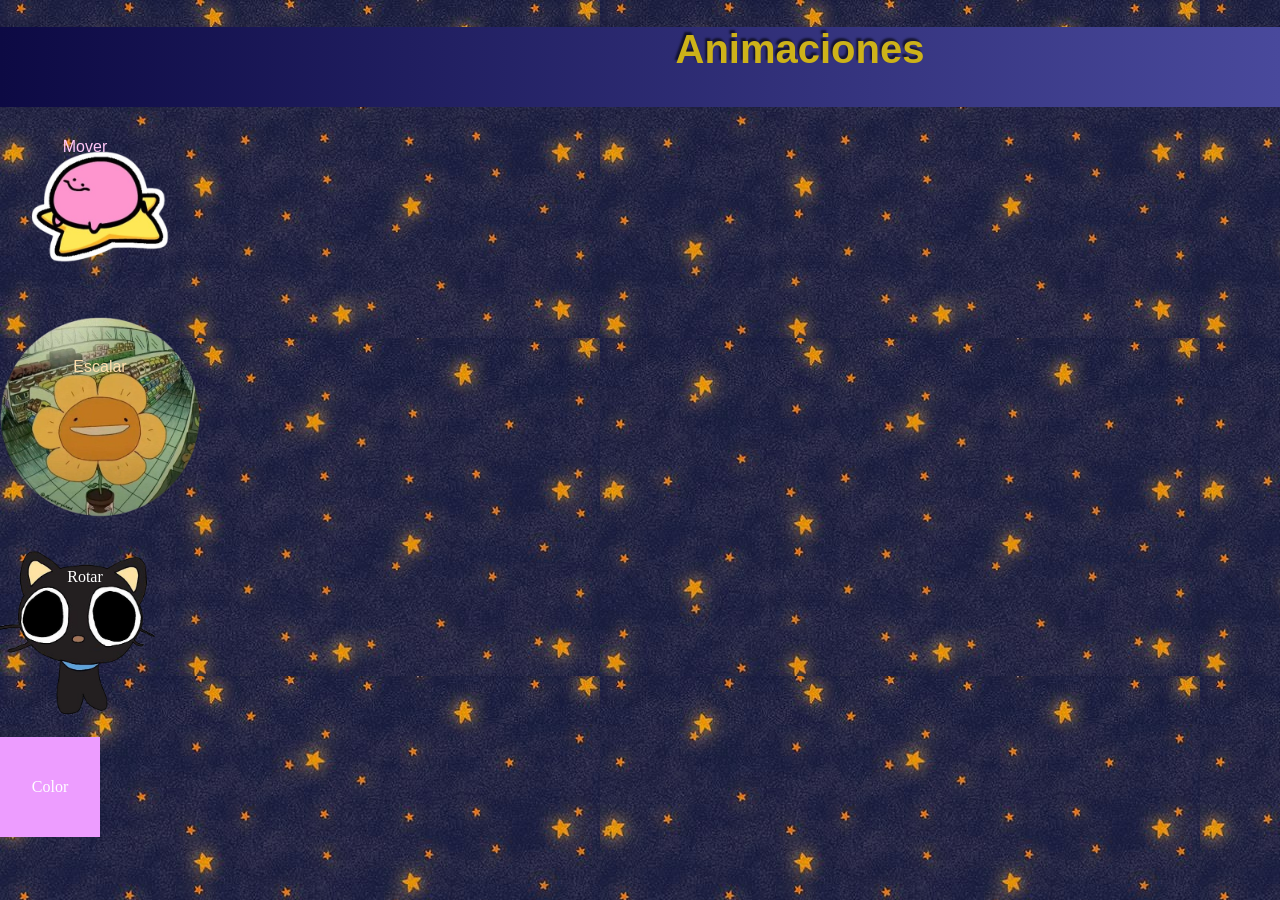
==== index.html @ 629412c8 "Add files via upload" ====
<!DOCTYPE html>
<html lang="es">
<head>
    <meta charset="UTF-8">
    <title>Animaciones </title>
    <link rel="stylesheet" href="css/style.css" type="text/css">
</head>
<header>
        <h1>Animaciones</h1>
    </header>
<body>

    <div class="caja mover">Mover</div>
    <div class="caja escalar">Escalar</div>
    <div class="caja rotar">Rotar</div>
    <div class="caja color">Color</div>

</body>
</html>
---- css/style.css ----
/* Animaciones individuales */
  header{
           font-family:Verdana, sans-serif;
           color: rgb(205, 178, 25);
           text-shadow: -2px -3px 2px rgba(0,0,0,0.6);
           background: #0d0a44;
background: linear-gradient(90deg,#0d0a44 0%, #49499c 80%);
           width: 1600px;
           height: 80px;
           text-align: center;
           align-items: center;
           margin: 0;
           font-size: 20px;

        }
        body {
            background-image: url(img/estrellas\ fondo.jpg);
            margin: 0;
        }


.mover{
    width: 100px;
    height: 100px;
    background-image: url('img/kirbo.png');
    background-size: cover; 
     width: 170px;
    height: 200px;
    color: rgb(255, 198, 248);
    font-family:Impact, sans-serif;
    text-align: center;
    line-height: 80px; 
    margin-bottom: 10px;
   }
  
.color {
    width: 100px;
    height: 100px;
    background-color: rgb(237, 157, 255);
    color: white;
    text-align: center;
    line-height: 100px; /* Para centrar el texto verticalmente */
    margin-bottom: 10px;
}
.escalar {
    width: 70px;
    height: 70px;
    background-image: url('img/sunflower.png');
    background-size: cover; 
     width: 200px;
    height: 200px;
    color: rgb(255, 223, 173);
    font-family: Impact, sans-serif;
    text-align: center;
    line-height: 100px; /* Para centrar el texto verticalmente */
    margin-bottom: 10px;
}
.rotar{
    width: 100px;
    height: 100px;
    background-image: url('img/chococat.png');
    background-size: cover; 
     width: 170px;
    height: 200px;
    color: white;
    text-align: center;
    line-height: 100px; /* Para centrar el texto verticalmente */
    margin-bottom: 10px;
}


/* Animaciones individuales */
.mover {
    /* Agregamos 'alternate' para que el movimiento sea de ida y vuelta */
    animation: moverAnim 3s infinite ease-in-out alternate;
}

.escalar {
    animation: escalarAnim 3s infinite ease-in-out alternate;
}

.rotar {
    /* La rotación suele verse mejor si es continua, así que quitamos alternate aquí */
    animation: rotarAnim 3s infinite linear;
}

.color {
    animation: colorAnim 3s infinite ease-in-out alternate;
}

/* Keyframes (tus animaciones están perfectas, solo las mantenemos) */
@keyframes moverAnim {
    from { transform: translateX(0); }
    to { transform: translateX(150px); }
}

@keyframes escalarAnim {
    from { transform: scale(1); }
    to { transform: scale(1.5); }
}

@keyframes rotarAnim {
    from { transform: rotate(0deg); }
    to { transform: rotate(360deg); }
}

@keyframes colorAnim {
    from { background-color: rgb(237, 157, 255); }
    to { background-color: dodgerblue; }
}
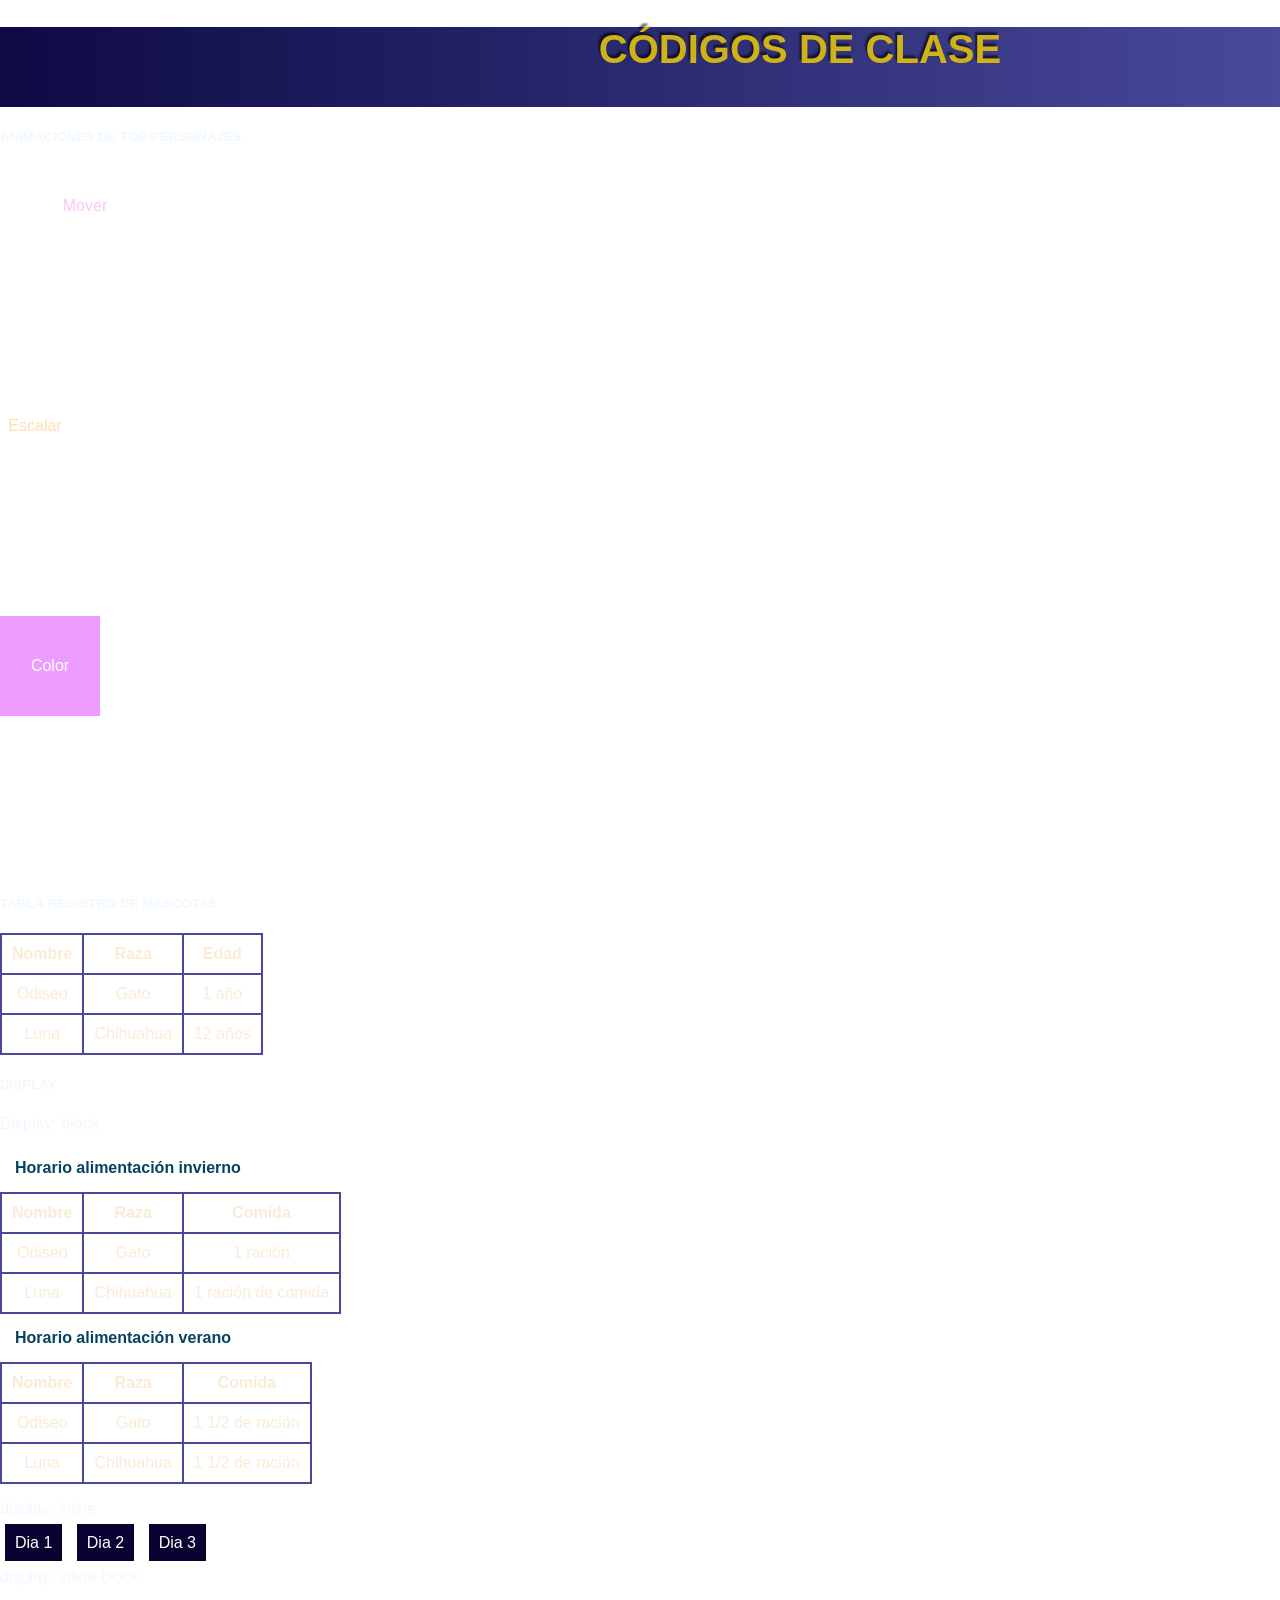
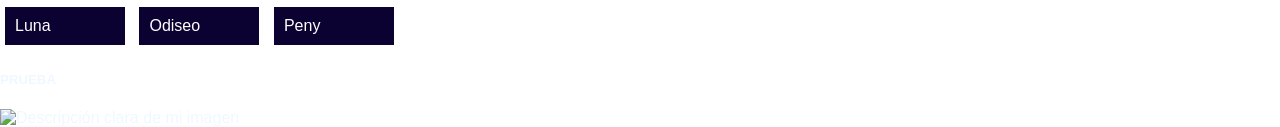
==== commit 85cd71d0: "Add files via upload" ====
--- a/index.html
+++ b/index.html
@@ -2,18 +2,127 @@
 <html lang="es">
 <head>
     <meta charset="UTF-8">
-    <title>Animaciones </title>
+    <title>Codigos </title>
     <link rel="stylesheet" href="css/style.css" type="text/css">
+    <link href="img/logomish.ico" rel=“icon”>
 </head>
 <header>
-        <h1>Animaciones</h1>
+        <h1>CÓDIGOS DE CLASE</h1>
     </header>
 <body>
-
+<h5>ANIMACIONES DE TOP PERSONAJES</h5>
     <div class="caja mover">Mover</div>
     <div class="caja escalar">Escalar</div>
     <div class="caja rotar">Rotar</div>
     <div class="caja color">Color</div>
 
+
+
+<h5>TABLA REGISTRO DE MASCOTAS</h5>
+    <!-- TABLA -->
+     <table>
+    <thead>
+        <tr>
+            <th>Nombre</th>
+            <th>Raza</th>
+            <th>Edad</th>
+        </tr>
+    </thead>
+    <tbody>
+        <tr>
+            <td>Odiseo</td>
+            <td>Gato</td>
+            <td>1 año</td>
+        </tr>
+        <tr>
+            <td>Luna</td>
+            <td>Chihuahua</td>
+            <td>12 años</td>
+        </tr>
+    </tbody>
+</table>
+<h5>DISPLAY</h5>
+ <!-- DISPLAY -->
+<p class="titulo">Display: block</p>
+<div class="block">Horario alimentación invierno</div>
+<table>
+    <thead>
+        <tr>
+            <th>Nombre</th>
+            <th>Raza</th>
+            <th>Comida</th>
+        </tr>
+    </thead>
+    <tbody>
+        <tr>
+            <td>Odiseo</td>
+            <td>Gato</td>
+            <td>1 ración</td>
+        </tr>
+        <tr>
+            <td>Luna</td>
+            <td>Chihuahua</td>
+            <td>1 ración de comida</td>
+        </tr>
+    </tbody>
+</table>
+<div class="block">Horario alimentación verano</div>
+<table>
+    <thead>
+        <tr>
+            <th>Nombre</th>
+            <th>Raza</th>
+            <th>Comida</th>
+        </tr>
+    </thead>
+    <tbody>
+        <tr>
+            <td>Odiseo</td>
+            <td>Gato</td>
+            <td>1 1/2 de ración</td>
+        </tr>
+        <tr>
+            <td>Luna</td>
+            <td>Chihuahua</td>
+            <td>1 1/2 de ración</td>
+        </tr>
+    </tbody>
+</table>
+
+<p class="titulo">display: inline</p>
+<div class="inline">Dia 1</div>
+<div class="inline">Dia 2</div>
+<div class="inline">Dia 3</div>
+
+<p class="titulo">display: inline-block</p>
+<div class="inline-block">Luna</div>
+<div class="inline-block">Odiseo</div>
+<div class="inline-block">Peny</div>
+ 
+
+<div class="roja"></div>
+<div class="azul"></div>
 </body>
 </html>
+ 
+
+
+<!-- PRUEBA -->
+<h5>PRUEBA</h5>
+<!DOCTYPE html>
+<html lang="es">
+<head>
+    <meta charset="UTF-8">
+    <meta name="viewport" content="width=device-width, initial-scale=1.0">
+    <title>Prueba de Imagen</title>
+    <link rel="stylesheet" href="style.css" type="text/css">
+</head>
+<body>
+
+    <img src="img/kirbo.png" alt="Descripción clara de mi imagen">
+
+</body>
+</html>
+
+
+
--- a/css/style.css
+++ b/css/style.css
@@ -16,9 +16,20 @@
         body {
             background-image: url(img/estrellas\ fondo.jpg);
             margin: 0;
-        }
-
-
+            color: aliceblue;
+            font-family: Helvetica, sans-serif;
+            
+            
+        }
+
+    .p {
+        color:
+         bisque;
+
+         }
+       
+
+/* Animaciones */
 .mover{
     width: 100px;
     height: 100px;
@@ -40,32 +51,32 @@
     color: white;
     text-align: center;
     line-height: 100px; /* Para centrar el texto verticalmente */
-    margin-bottom: 10px;
+    margin-bottom: 180px;
 }
 .escalar {
     width: 70px;
     height: 70px;
     background-image: url('img/sunflower.png');
     background-size: cover; 
-     width: 200px;
-    height: 200px;
+     width: 70px;
+    height: 70px;
     color: rgb(255, 223, 173);
     font-family: Impact, sans-serif;
     text-align: center;
     line-height: 100px; /* Para centrar el texto verticalmente */
-    margin-bottom: 10px;
+    margin-bottom: 40px;
 }
 .rotar{
-    width: 100px;
-    height: 100px;
+    width: 170px;
+    height: 170px;
     background-image: url('img/chococat.png');
     background-size: cover; 
-     width: 170px;
-    height: 200px;
+     width: 90px;
+    height: 90px;
     color: white;
     text-align: center;
     line-height: 100px; /* Para centrar el texto verticalmente */
-    margin-bottom: 10px;
+    margin-bottom: 40px;
 }
 
 
@@ -107,4 +118,83 @@
 @keyframes colorAnim {
     from { background-color: rgb(237, 157, 255); }
     to { background-color: dodgerblue; }
-}+}
+
+ 
+/* TABLA */
+table{
+     margin: 40px, auto;
+     color:antiquewhite;
+     border-collapse: collapse;
+     text-align: center;
+    }
+    td, th{ 
+        border: 2px, solid #49499c;
+        padding: 10px;
+        align-items: center;
+    }
+
+
+
+
+
+
+/* Display */
+ .block {
+           background-image: url(img/estrellasfondo2.jpg);
+            color: rgb(7, 66, 97);
+            font-family: Helvetica;
+            font-weight: bold;
+            padding: 10px;
+            margin: 5px;
+            display: block;/*Posición haciendo salto de línea*/
+
+        }
+       
+        .inline {
+            background: rgb(12, 2, 49);
+            color: white;
+            font-family: Helvetica;
+            padding: 10px;
+            margin: 5px;
+            display: inline;
+        }
+ 
+        .inline-block {
+            background: rgb(12, 2, 49);
+            height: auto;
+            color: white;
+            font-family: Helvetica;
+            padding: 10px;
+            margin: 5px;
+            display: inline-block;
+            width: 100px;
+
+        }
+        img {
+  width: 200px;
+  height: 150px;
+}
+ 
+        /* Z-index */
+.roja {
+        width: 50px;
+      height: 50px;
+      position: fixed; /* Requisito para z-index */
+       background-color: rgba(98, 77, 219, 0.915);
+      top: 20px;
+      left: 1430px;
+      z-index: 0;
+    }
+ 
+    .azul {
+       width: 50px;
+      height: 50px;
+      position: fixed;
+       background-color: rgba(7, 1, 29, 0.8);
+      top: 50px;
+      left: 1450px;
+      z-index: 1;
+    }
+
+    
--- a/style.css
+++ b/style.css
@@ -0,0 +1,200 @@
+/* Animaciones individuales */
+  header{
+           font-family:Verdana, sans-serif;
+           color: rgb(205, 178, 25);
+           text-shadow: -2px -3px 2px rgba(0,0,0,0.6);
+           background: #0d0a44;
+background: linear-gradient(90deg,#0d0a44 0%, #49499c 80%);
+           width: 1600px;
+           height: 80px;
+           text-align: center;
+           align-items: center;
+           margin: 0;
+           font-size: 20px;
+
+        }
+        body {
+            background-image: url(img/estrellas\ fondo.jpg);
+            margin: 0;
+            color: aliceblue;
+            font-family: Helvetica, sans-serif;
+            
+            
+        }
+
+    .p {
+        color:
+         bisque;
+
+         }
+       
+
+/* Animaciones */
+.mover{
+    width: 100px;
+    height: 100px;
+    background-image: url('img/kirbo.png');
+    background-size: cover; 
+     width: 170px;
+    height: 200px;
+    color: rgb(255, 198, 248);
+    font-family:Impact, sans-serif;
+    text-align: center;
+    line-height: 80px; 
+    margin-bottom: 10px;
+   }
+  
+.color {
+    width: 100px;
+    height: 100px;
+    background-color: rgb(237, 157, 255);
+    color: white;
+    text-align: center;
+    line-height: 100px; /* Para centrar el texto verticalmente */
+    margin-bottom: 180px;
+}
+.escalar {
+    width: 70px;
+    height: 70px;
+    background-image: url('img/sunflower.png');
+    background-size: cover; 
+     width: 70px;
+    height: 70px;
+    color: rgb(255, 223, 173);
+    font-family: Impact, sans-serif;
+    text-align: center;
+    line-height: 100px; /* Para centrar el texto verticalmente */
+    margin-bottom: 40px;
+}
+.rotar{
+    width: 170px;
+    height: 170px;
+    background-image: url('img/chococat.png');
+    background-size: cover; 
+     width: 90px;
+    height: 90px;
+    color: white;
+    text-align: center;
+    line-height: 100px; /* Para centrar el texto verticalmente */
+    margin-bottom: 40px;
+}
+
+
+/* Animaciones individuales */
+.mover {
+    /* Agregamos 'alternate' para que el movimiento sea de ida y vuelta */
+    animation: moverAnim 3s infinite ease-in-out alternate;
+}
+
+.escalar {
+    animation: escalarAnim 3s infinite ease-in-out alternate;
+}
+
+.rotar {
+    /* La rotación suele verse mejor si es continua, así que quitamos alternate aquí */
+    animation: rotarAnim 3s infinite linear;
+}
+
+.color {
+    animation: colorAnim 3s infinite ease-in-out alternate;
+}
+
+/* Keyframes (tus animaciones están perfectas, solo las mantenemos) */
+@keyframes moverAnim {
+    from { transform: translateX(0); }
+    to { transform: translateX(150px); }
+}
+
+@keyframes escalarAnim {
+    from { transform: scale(1); }
+    to { transform: scale(1.5); }
+}
+
+@keyframes rotarAnim {
+    from { transform: rotate(0deg); }
+    to { transform: rotate(360deg); }
+}
+
+@keyframes colorAnim {
+    from { background-color: rgb(237, 157, 255); }
+    to { background-color: dodgerblue; }
+}
+
+ 
+/* TABLA */
+table{
+     margin: 40px, auto;
+     color:antiquewhite;
+     border-collapse: collapse;
+     text-align: center;
+    }
+    td, th{ 
+        border: 2px, solid #49499c;
+        padding: 10px;
+        align-items: center;
+    }
+
+
+
+
+
+
+/* Display */
+ .block {
+           background-image: url(img/estrellasfondo2.jpg);
+            color: rgb(7, 66, 97);
+            font-family: Helvetica;
+            font-weight: bold;
+            padding: 10px;
+            margin: 5px;
+            display: block;/*Posición haciendo salto de línea*/
+
+        }
+       
+        .inline {
+            background: rgb(12, 2, 49);
+            color: white;
+            font-family: Helvetica;
+            padding: 10px;
+            margin: 5px;
+            display: inline;
+        }
+ 
+        .inline-block {
+            background: rgb(12, 2, 49);
+            height: auto;
+            color: white;
+            font-family: Helvetica;
+            padding: 10px;
+            margin: 5px;
+            display: inline-block;
+            width: 100px;
+
+        }
+        img {
+  width: 200px;
+  height: 150px;
+}
+ 
+        /* Z-index */
+.roja {
+        width: 50px;
+      height: 50px;
+      position: fixed; /* Requisito para z-index */
+       background-color: rgba(98, 77, 219, 0.915);
+      top: 20px;
+      left: 1430px;
+      z-index: 0;
+    }
+ 
+    .azul {
+       width: 50px;
+      height: 50px;
+      position: fixed;
+       background-color: rgba(7, 1, 29, 0.8);
+      top: 50px;
+      left: 1450px;
+      z-index: 1;
+    }
+
+    
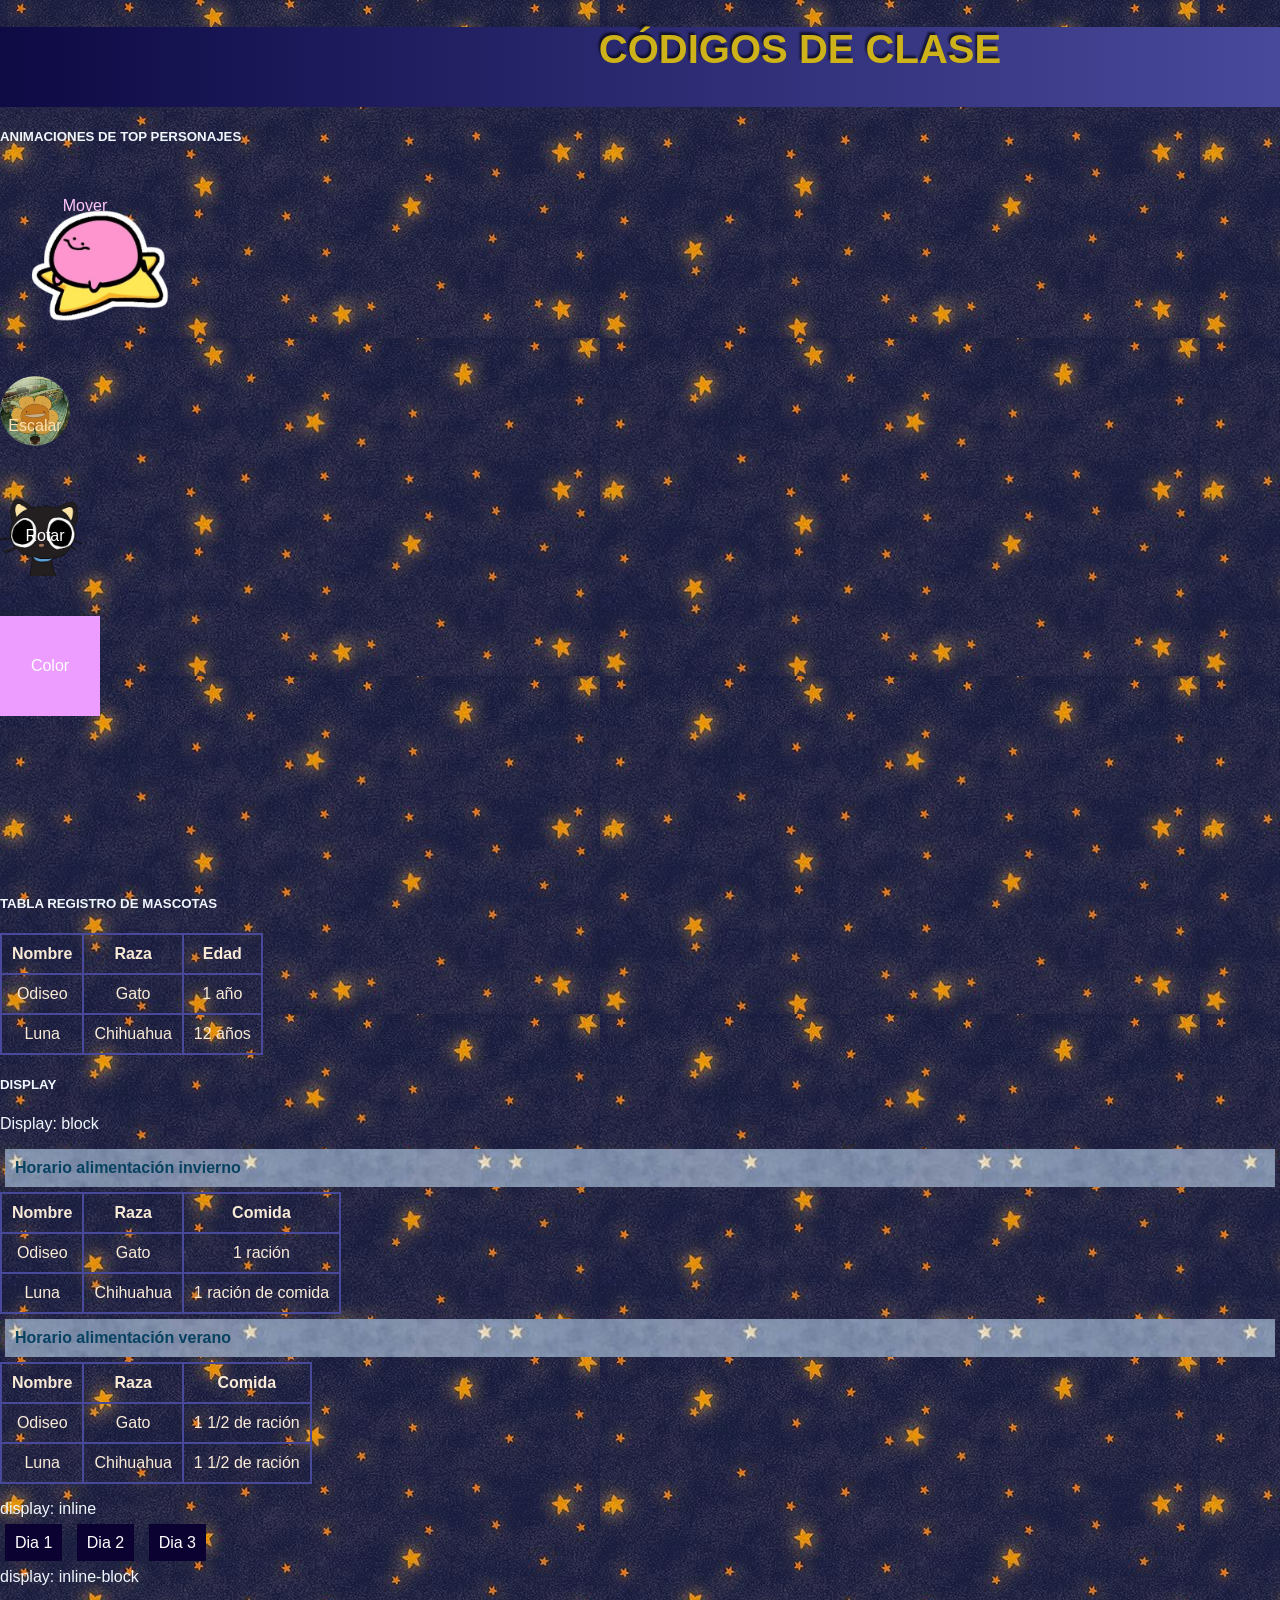
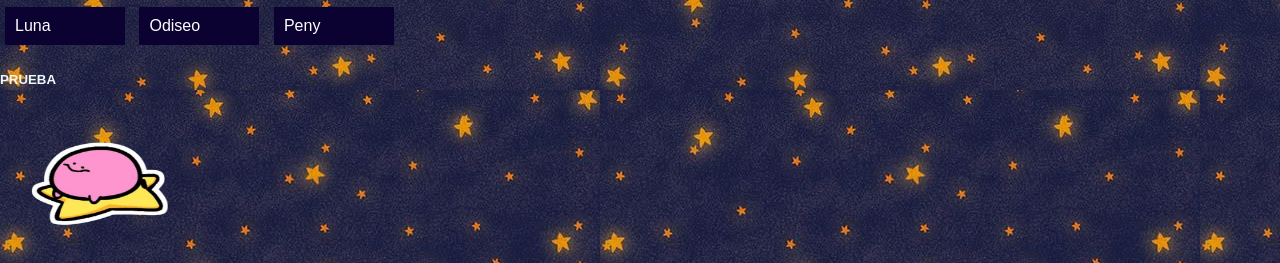
==== commit 8bfd9672: "Add files via upload" ====
--- a/index.html
+++ b/index.html
@@ -3,7 +3,7 @@
 <head>
     <meta charset="UTF-8">
     <title>Codigos </title>
-    <link rel="stylesheet" href="css/style.css" type="text/css">
+    <link rel="stylesheet" href="style.css" type="text/css">
     <link href="img/logomish.ico" rel=“icon”>
 </head>
 <header>
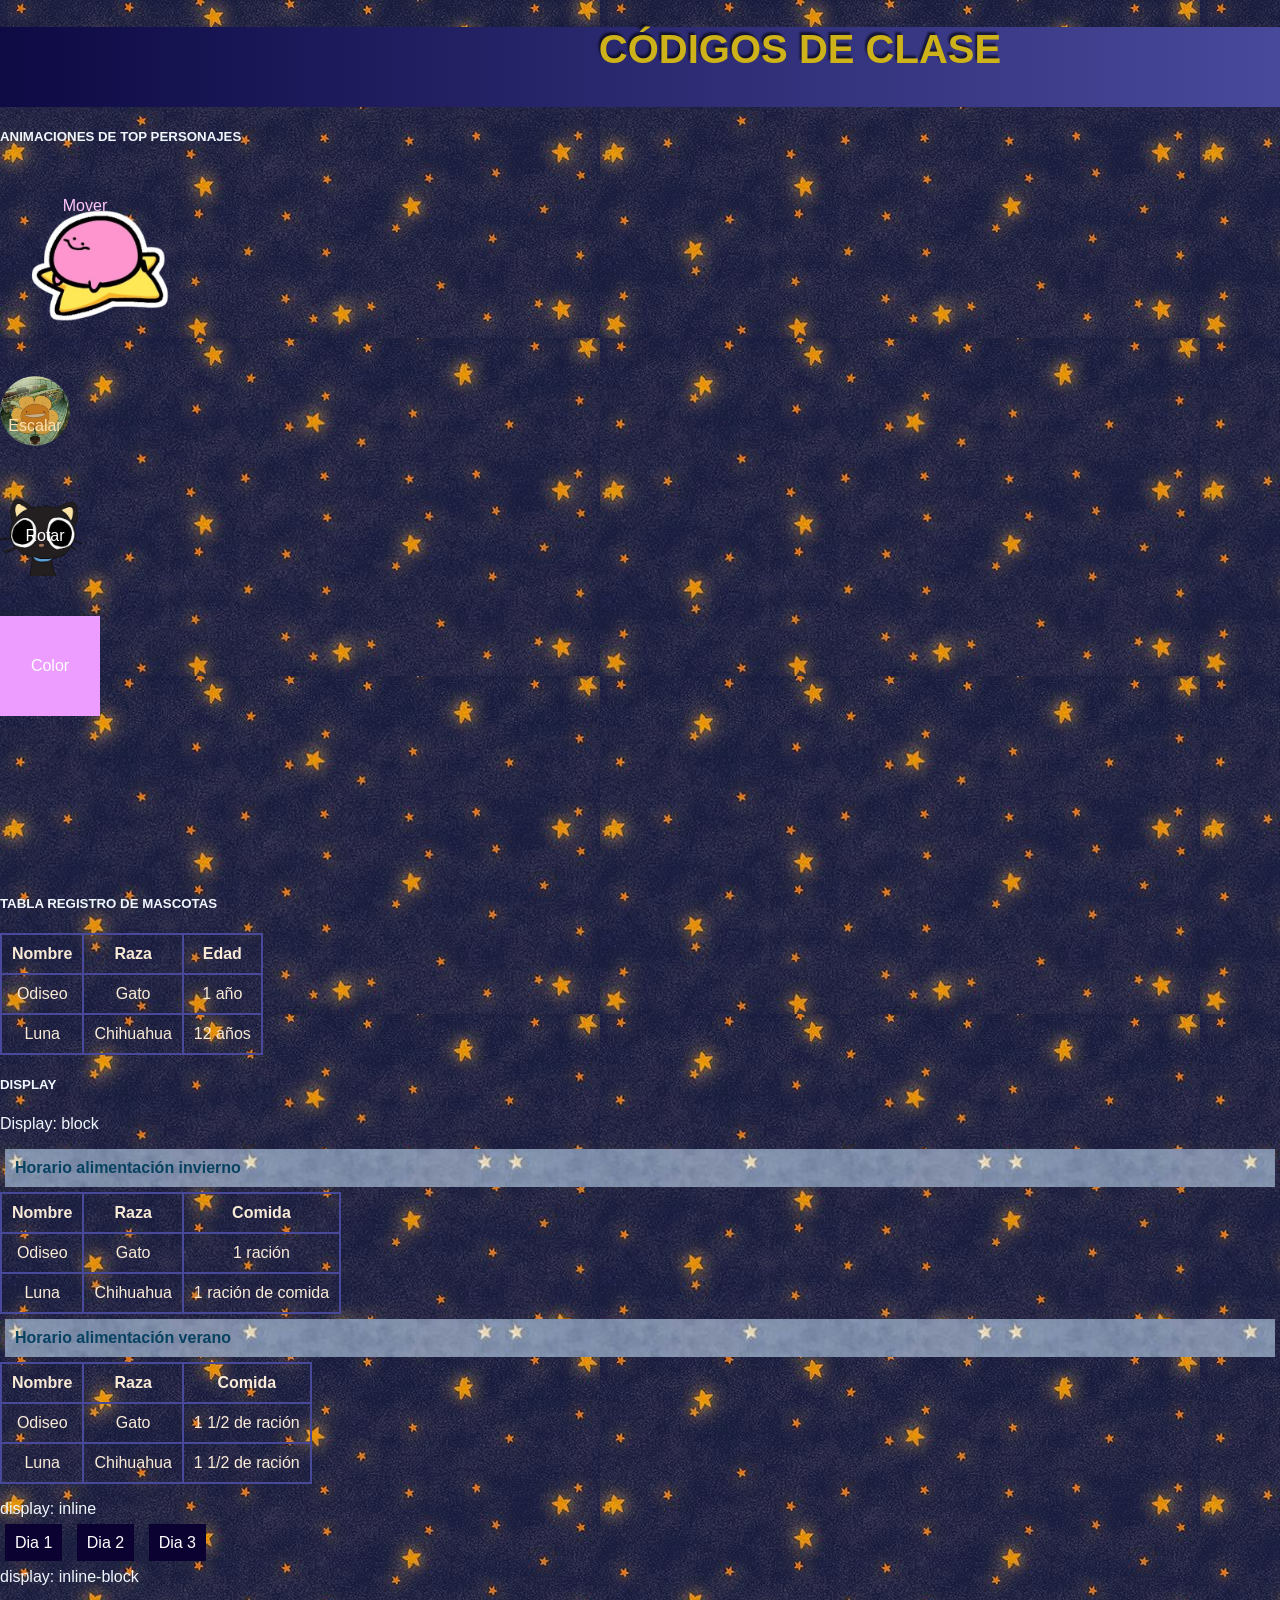
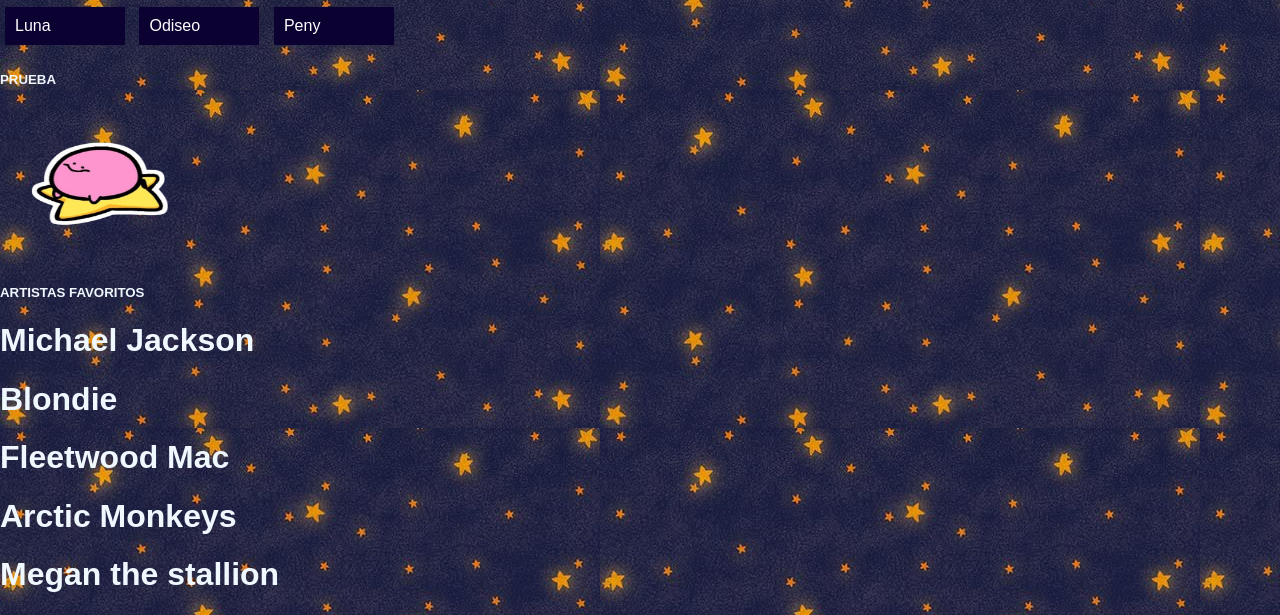
==== commit eb717bce: "Update index.html" ====
--- a/index.html
+++ b/index.html
@@ -122,6 +122,33 @@
     <img src="img/kirbo.png" alt="Descripción clara de mi imagen">
 
 </body>
+    <!-- Código Carrusel -->
+<h5>ARTISTAS FAVORITOS</h5>
+
+<div id="slideshow">
+        <div class="slide-wrapper">
+            <div class="imgUno">
+                <h1 class="number">Michael Jackson</h1>
+            </div>
+
+            <div class="imgDos">
+                <h1 class="number">Blondie</h1>
+            </div>
+
+            <div class="imgTres">
+                <h1 class="number">Fleetwood Mac</h1>
+            </div>
+
+            <div class="imgCuatro">
+                <h1 class="number">Arctic Monkeys</h1>
+            </div>
+             <div class="imgCinco">
+                <h1 class="number">Megan the stallion</h1>
+            </div>
+
+        </div>
+    </div>
+
 </html>
 
 
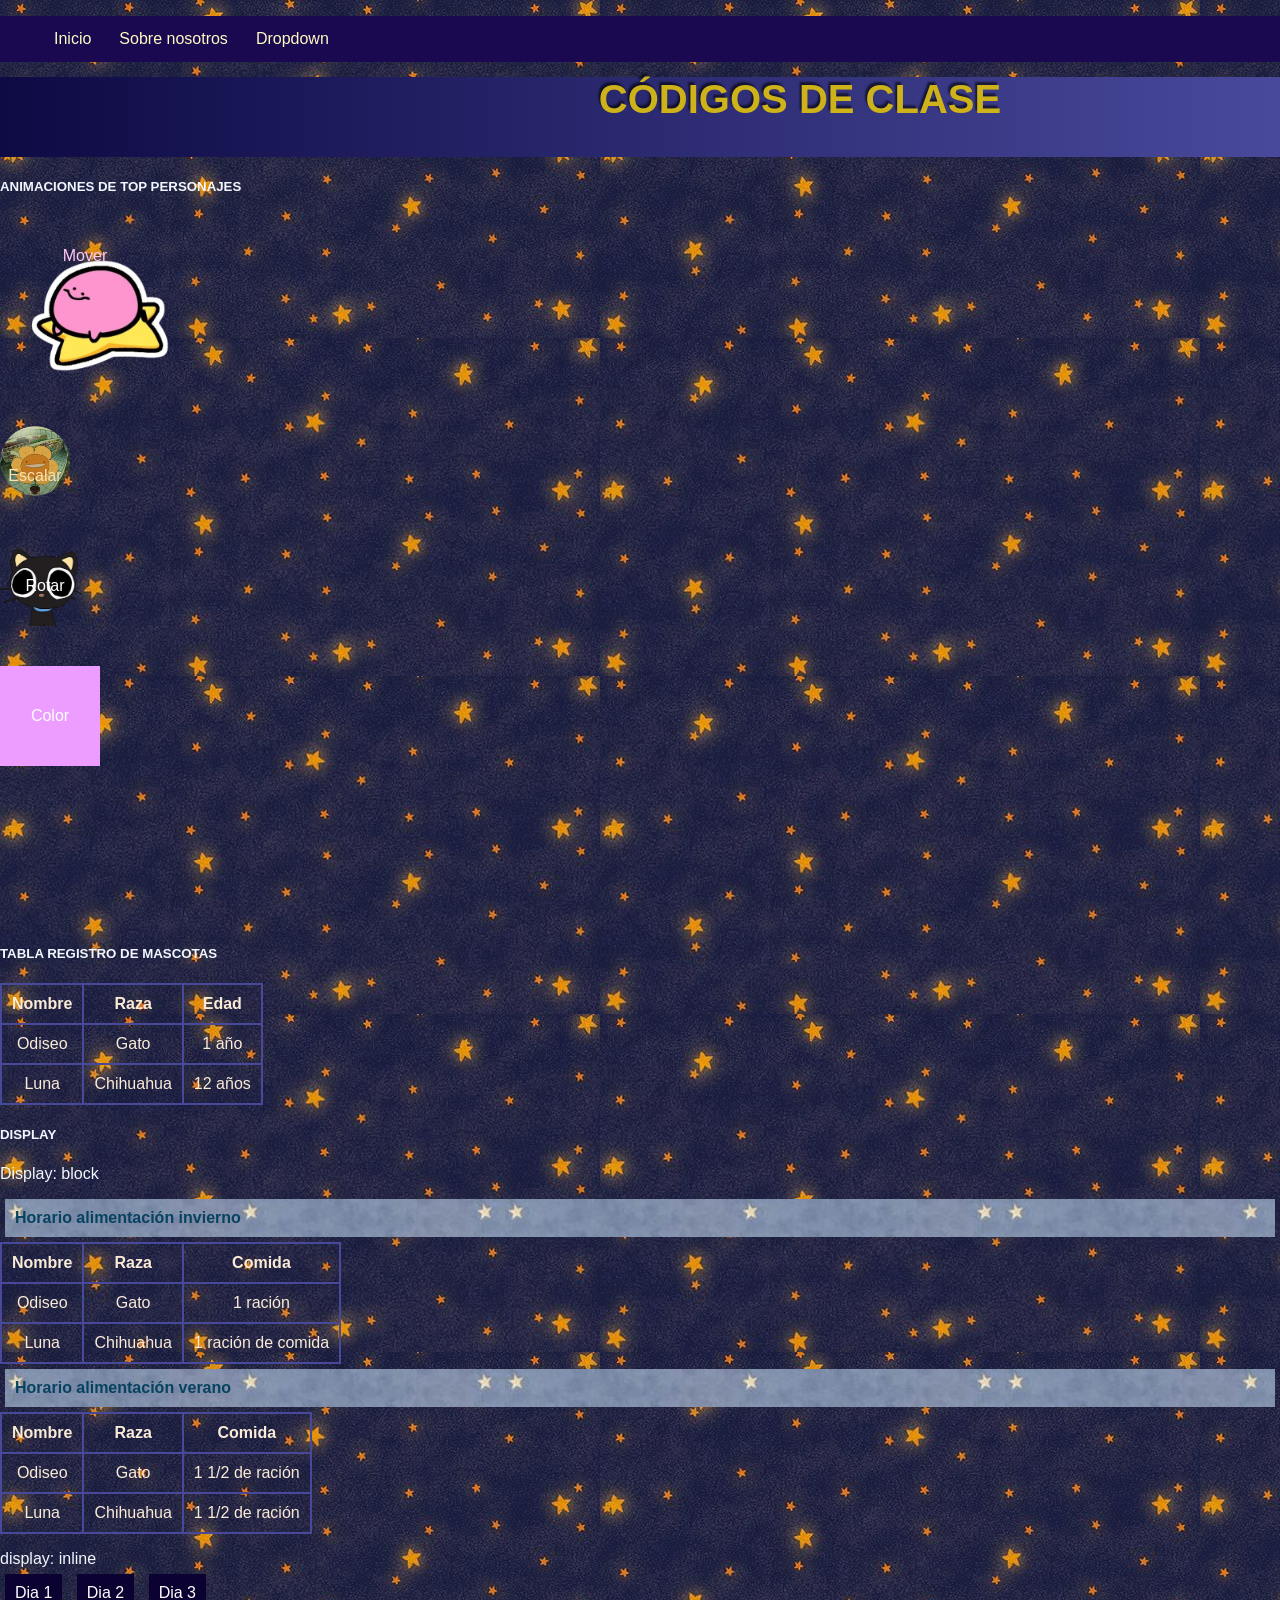
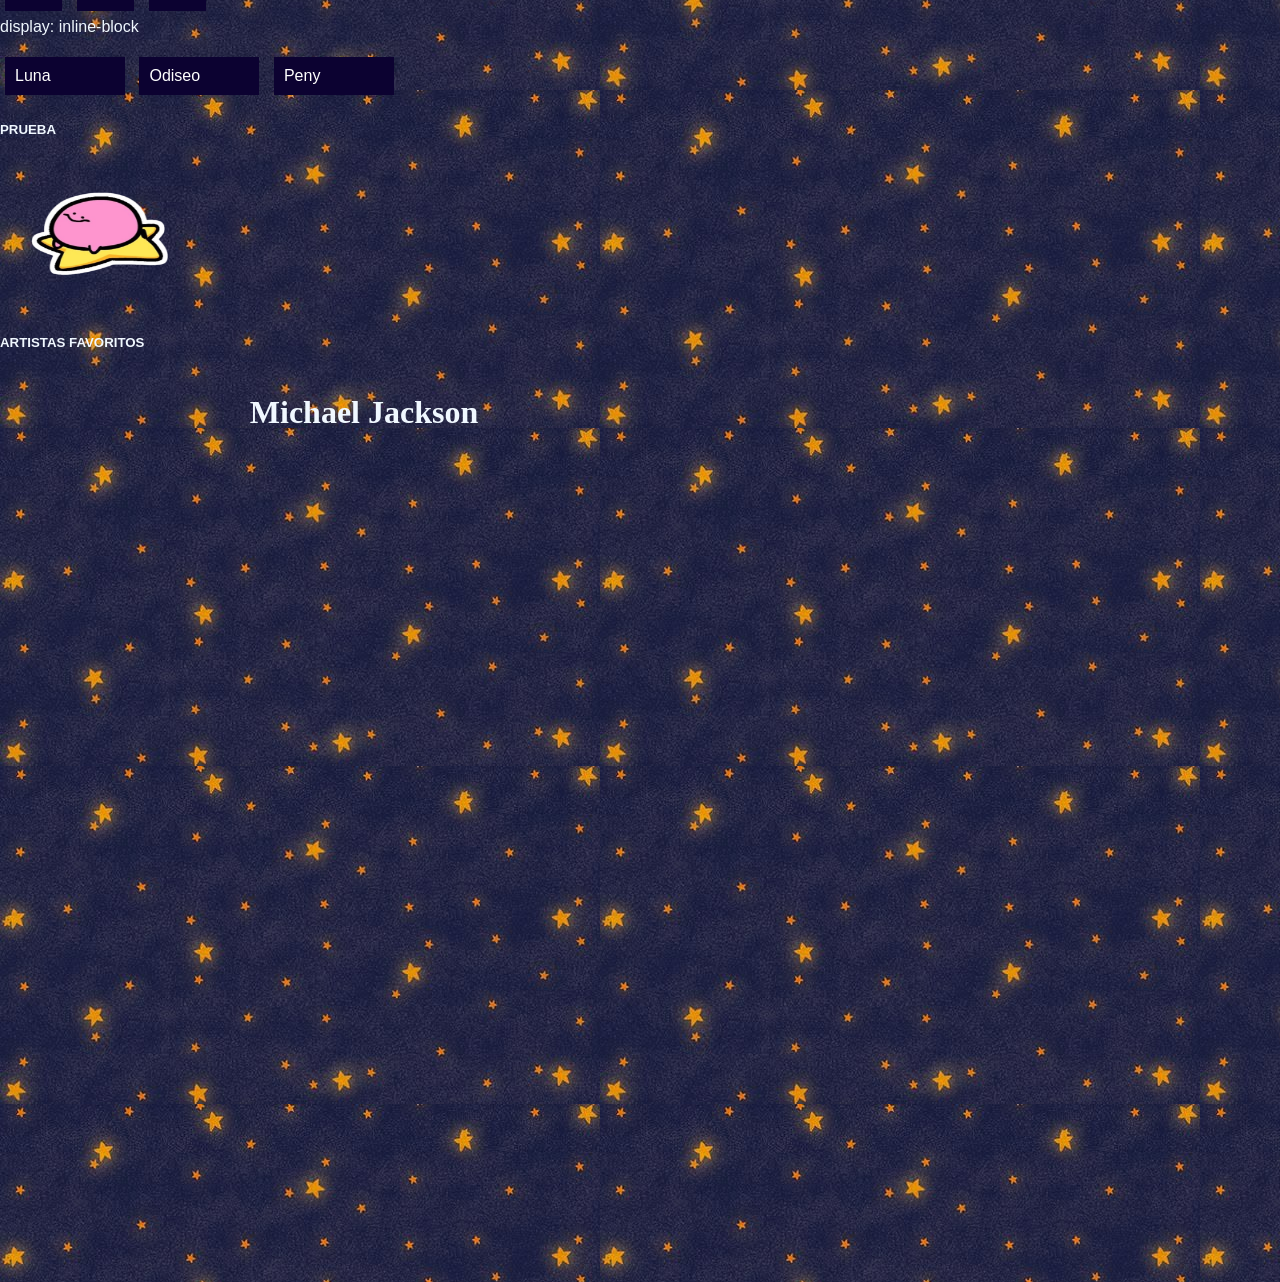
==== commit 757a890a: "Update index.html" ====
--- a/index.html
+++ b/index.html
@@ -6,6 +6,23 @@
     <link rel="stylesheet" href="style.css" type="text/css">
     <link href="img/logomish.ico" rel=“icon”>
 </head>
+    <!-- menú Dropdown -->
+ <div class="menuSticky">
+    <ul>
+        <li><a class="opcion" href="">Inicio</a></li>
+        <li><a class="opcion" href="">Sobre nosotros</a></li>
+        <li class="dropdown">
+            <a href="" class="dropbtn">Dropdown</a>
+            <div class="dropdown-content">
+                <a href="#abajo">Personajes</a>
+                <a href="#">Mascotas</a>
+                <a href="#">Cantantes favoritos</a>
+            </div>
+        </li>
+    </ul>
+    </div>
+<div id="abajo"></div>
+    
 <header>
         <h1>CÓDIGOS DE CLASE</h1>
     </header>
--- a/style.css
+++ b/style.css
@@ -1,3 +1,65 @@
+/* menú Dropdown */
+.menuSticky{
+            overflow: hidden;
+            top: 0;
+            position: sticky;
+            height: 200px;
+            margin-bottom: -150px;
+        }
+        ul {
+            list-style-type: none;
+            overflow: hidden;
+            background-color: #1a0950;
+        }
+ 
+        li {
+            float: left;
+        }
+ 
+        .opcion {
+            display: inline-block;
+            color: rgb(255, 250, 194);
+            text-align: center;
+            padding: 14px;
+            text-decoration: none;
+        }
+ 
+        .dropbtn {
+            display: inline-block;
+            color: rgb(255, 250, 194);
+            text-align: center;
+            padding: 14px;
+            text-decoration: none;
+        }
+ 
+        .dropdown {
+            display: inline-block;
+        }
+ 
+        .dropdown-content {
+            display: none;
+            position: absolute;
+            background-color: #9e6affb5;
+            width: 160px;
+            box-shadow: 0px 8px 16px 0px rgba(0, 0, 0, 0.2);
+            z-index: 1;
+        }
+ 
+        a {
+            color: #cdbdff;
+            padding: 12px 16px;
+            text-decoration: none;
+            display: block;
+            text-align: left;
+        }
+ 
+        .dropdown:hover .dropdown-content {
+            display: block;
+        }
+
+
+
+
 /* Animaciones individuales */
   header{
            font-family:Verdana, sans-serif;
@@ -197,4 +259,113 @@
       z-index: 1;
     }
 
-    + /* CARRUSEL */
+
+#slideshow {
+        text-align: center;
+        overflow: hidden;
+        height: 510px;
+        width: 728px;
+        margin-bottom: 400px;
+      }
+      
+      .slide-wrapper {
+        width: 3640px;
+        animation: slide 25s infinite ease-in-out;
+      }
+      
+      
+      .imgUno {
+        background-image: url(img/michaeljackson.jpg);
+        /*Agregar background-image: url(); para añadir imágenes*/
+        object-fit: cover;
+        background-position: top;
+        float: left;
+        height: 510px;
+        width: 728px;
+        font-family:'Franklin Gothic Medium';
+      }
+      
+      .imgDos {
+        background-image: url(img/blondie.jpg);
+        object-fit: cover;
+        background-position: center;
+        float: left;
+        height: 510px;
+        width: 728px;
+        font-family:'Franklin Gothic Medium';
+        color: darkred;
+
+
+      }
+      
+      .imgTres {
+        background-image: url(img/fleetwoodmac4.jpg);
+        object-fit: cover;
+        background-position: center;
+        float: left;
+        height: 510px;
+        width: 728px;
+        font-family:'Franklin Gothic Medium';
+
+      }
+      
+      .imgCuatro {
+        background-image: url(img/arcticmonkeys4.jpg);
+        object-fit: cover;
+        background-position: center;
+        float: left;
+        height: 510px;
+        width: 728px;
+        font-family:'Franklin Gothic Medium';
+        color: black;
+
+      }
+
+      .imgCinco {
+        background-image: url(img/Megan.jpg);
+        object-fit: cover;
+        background-position: top;
+        float: left;
+        height: 510px;
+        width: 728px;
+        font-family:'Franklin Gothic Medium';
+
+
+      }
+
+
+      @keyframes slide {
+      /* Imagen 1 (0px) */
+  0%, 15% { margin-left: 0; }
+  
+  /* Transición 1 a 2 */
+  
+  /* Imagen 2 (-728px) */
+  20%, 35% { margin-left: -728px; }
+  
+  /* Transición 2 a 3 */
+  
+  /* Imagen 3 (-1456px) */
+  40%, 55% { margin-left: -1456px; }
+  
+  /* Transición 3 a 4 */
+  
+  /* Imagen 4 (-2184px) */
+  60%, 75% { margin-left: -2184px; }
+  
+  /* Transición 4 a 5 */
+  
+  /* Imagen 5 (-2912px) - CÁLCULO: -2184 - 728 */
+  80%, 95% { margin-left: -2912px; }
+  
+  /* Transición final para volver al inicio suavemente */
+  100% { margin-left: 0; }
+}
+
+
+
+
+
+
+    
--- a/style.css
+++ b/style.css
@@ -1,3 +1,65 @@
+/* menú Dropdown */
+.menuSticky{
+            overflow: hidden;
+            top: 0;
+            position: sticky;
+            height: 200px;
+            margin-bottom: -150px;
+        }
+        ul {
+            list-style-type: none;
+            overflow: hidden;
+            background-color: #1a0950;
+        }
+ 
+        li {
+            float: left;
+        }
+ 
+        .opcion {
+            display: inline-block;
+            color: rgb(255, 250, 194);
+            text-align: center;
+            padding: 14px;
+            text-decoration: none;
+        }
+ 
+        .dropbtn {
+            display: inline-block;
+            color: rgb(255, 250, 194);
+            text-align: center;
+            padding: 14px;
+            text-decoration: none;
+        }
+ 
+        .dropdown {
+            display: inline-block;
+        }
+ 
+        .dropdown-content {
+            display: none;
+            position: absolute;
+            background-color: #9e6affb5;
+            width: 160px;
+            box-shadow: 0px 8px 16px 0px rgba(0, 0, 0, 0.2);
+            z-index: 1;
+        }
+ 
+        a {
+            color: #cdbdff;
+            padding: 12px 16px;
+            text-decoration: none;
+            display: block;
+            text-align: left;
+        }
+ 
+        .dropdown:hover .dropdown-content {
+            display: block;
+        }
+
+
+
+
 /* Animaciones individuales */
   header{
            font-family:Verdana, sans-serif;
@@ -197,4 +259,113 @@
       z-index: 1;
     }
 
-    + /* CARRUSEL */
+
+#slideshow {
+        text-align: center;
+        overflow: hidden;
+        height: 510px;
+        width: 728px;
+        margin-bottom: 400px;
+      }
+      
+      .slide-wrapper {
+        width: 3640px;
+        animation: slide 25s infinite ease-in-out;
+      }
+      
+      
+      .imgUno {
+        background-image: url(img/michaeljackson.jpg);
+        /*Agregar background-image: url(); para añadir imágenes*/
+        object-fit: cover;
+        background-position: top;
+        float: left;
+        height: 510px;
+        width: 728px;
+        font-family:'Franklin Gothic Medium';
+      }
+      
+      .imgDos {
+        background-image: url(img/blondie.jpg);
+        object-fit: cover;
+        background-position: center;
+        float: left;
+        height: 510px;
+        width: 728px;
+        font-family:'Franklin Gothic Medium';
+        color: darkred;
+
+
+      }
+      
+      .imgTres {
+        background-image: url(img/fleetwoodmac4.jpg);
+        object-fit: cover;
+        background-position: center;
+        float: left;
+        height: 510px;
+        width: 728px;
+        font-family:'Franklin Gothic Medium';
+
+      }
+      
+      .imgCuatro {
+        background-image: url(img/arcticmonkeys4.jpg);
+        object-fit: cover;
+        background-position: center;
+        float: left;
+        height: 510px;
+        width: 728px;
+        font-family:'Franklin Gothic Medium';
+        color: black;
+
+      }
+
+      .imgCinco {
+        background-image: url(img/Megan.jpg);
+        object-fit: cover;
+        background-position: top;
+        float: left;
+        height: 510px;
+        width: 728px;
+        font-family:'Franklin Gothic Medium';
+
+
+      }
+
+
+      @keyframes slide {
+      /* Imagen 1 (0px) */
+  0%, 15% { margin-left: 0; }
+  
+  /* Transición 1 a 2 */
+  
+  /* Imagen 2 (-728px) */
+  20%, 35% { margin-left: -728px; }
+  
+  /* Transición 2 a 3 */
+  
+  /* Imagen 3 (-1456px) */
+  40%, 55% { margin-left: -1456px; }
+  
+  /* Transición 3 a 4 */
+  
+  /* Imagen 4 (-2184px) */
+  60%, 75% { margin-left: -2184px; }
+  
+  /* Transición 4 a 5 */
+  
+  /* Imagen 5 (-2912px) - CÁLCULO: -2184 - 728 */
+  80%, 95% { margin-left: -2912px; }
+  
+  /* Transición final para volver al inicio suavemente */
+  100% { margin-left: 0; }
+}
+
+
+
+
+
+
+    
